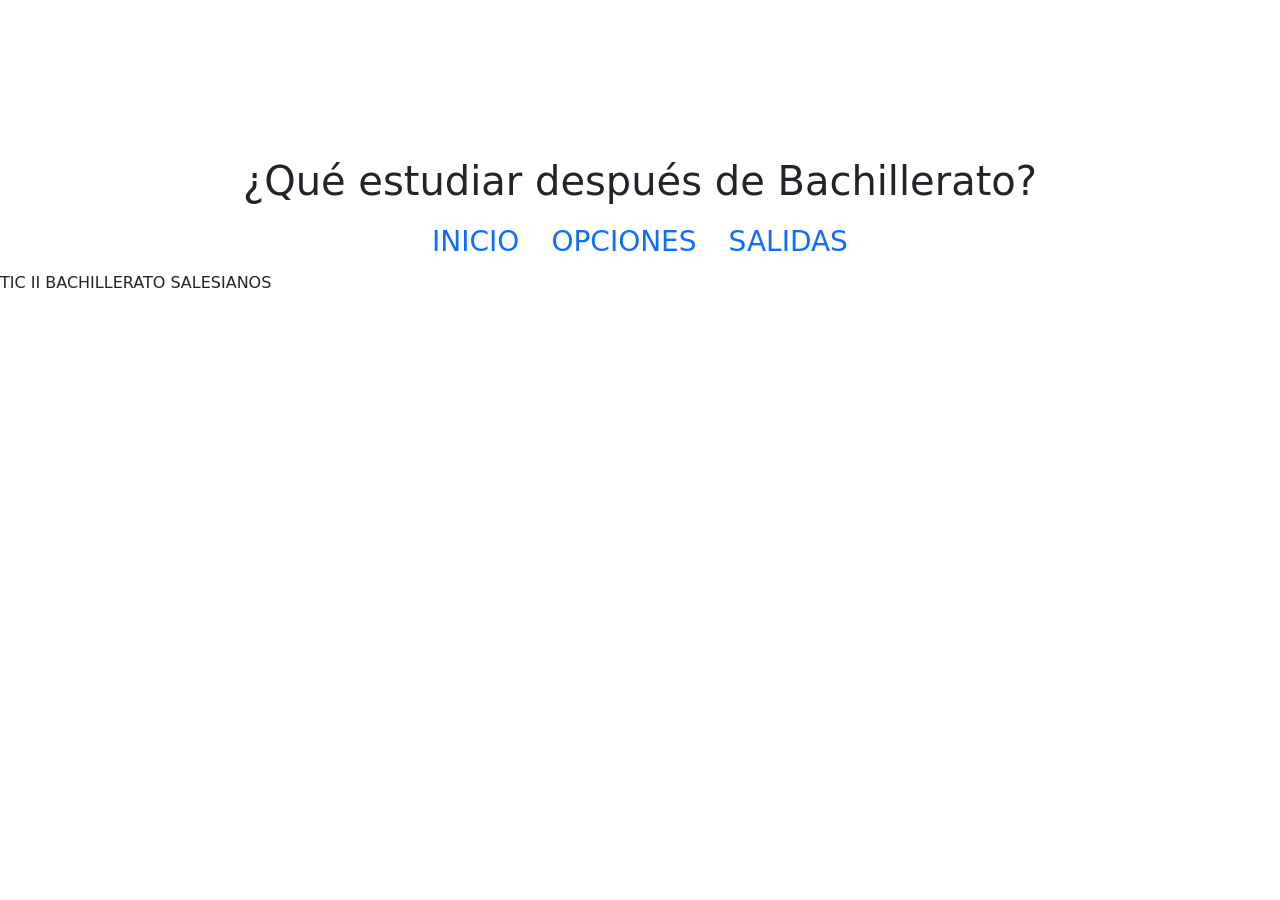
==== index.html @ a5628def "Create index.html" ====
<!DOCTYPE html>
<html lang="es">
    <head>
       <title>Grados Universitarios Tic</title>
       <link href="https://cdn.jsdelivr.net/npm/bootstrap@5.3.8/dist/css/bootstrap.min.css" rel="stylesheet" integrity="sha384-sRIl4kxILFvY47J16cr9ZwB07vP4J8+LH7qKQnuqkuIAvNWLzeN8tE5YBujZqJLB" crossorigin="anonymous">
       <link rel="icon" type="image/png" href="img1/logos.png">
       <meta charset="utf-8">
       <meta name="viewport" content="width=device-width, initial-scale=1">
       <link rel="stylesheet" href="./css/cositas.css">
    </head>
    
    <body class="backindex">

      <video autoplay muted loop playsinline class="video-fondo">
          <source src="./img1/335040_medium.mp4" type="video/mp4">
      </video>
  








      
      <div class="contenido">
  

  
          <h1 class="title text-center">¿Qué estudiar después de Bachillerato?</h1>
  
          <div class="raya"></div>
  
          <ul class="cristaly nav nav-pills justify-content-center fs-3 mt-7">
              <li class="nav-item">
                  <a class="nav-link" aria-current="page" href="./pag1.html">INICIO</a>
              </li>
  
              <li class="nav-item">
                  <a class="nav-link" href="./pag2.html">OPCIONES</a>
              </li>
  
              <li class="nav-item">
                  <a class="nav-link" href="./pag3.html">SALIDAS</a>
              </li>




          </ul>
  
      </div>
  
      <script src="https://cdn.jsdelivr.net/npm/bootstrap@5.3.8/dist/js/bootstrap.bundle.min.js"
          integrity="sha384-FKyoEForGlyvwx9Hj09JcYn3nv7wiPVlz7YYwJrWVcXK/BmnVDxM+D2scQbITxI"
          crossorigin="anonymous"></script>

    <footer class="sadiq">
        <p>TIC II BACHILLERATO SALESIANOS</p>
    </footer>


  </body>

</html>
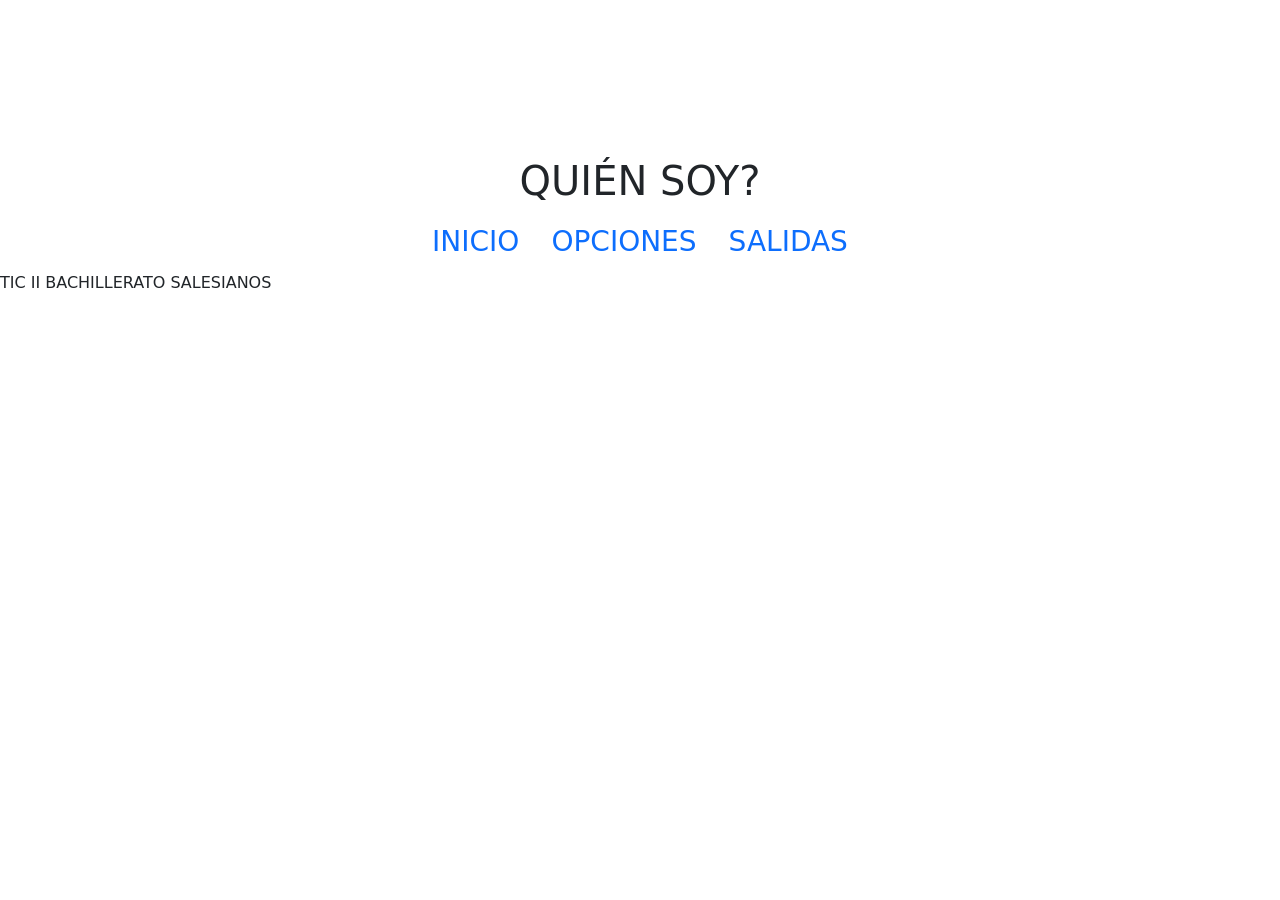
==== commit 77044636: "empecé el trabajo empecé la estructura de la tarea" ====
--- a/index.html
+++ b/index.html
@@ -1,12 +1,12 @@
 <!DOCTYPE html>
 <html lang="es">
     <head>
-       <title>Grados Universitarios Tic</title>
+       <title>Quién soy?</title>
        <link href="https://cdn.jsdelivr.net/npm/bootstrap@5.3.8/dist/css/bootstrap.min.css" rel="stylesheet" integrity="sha384-sRIl4kxILFvY47J16cr9ZwB07vP4J8+LH7qKQnuqkuIAvNWLzeN8tE5YBujZqJLB" crossorigin="anonymous">
-       <link rel="icon" type="image/png" href="img1/logos.png">
+       <link rel="icon" type="image/png" href="img2.png">
        <meta charset="utf-8">
        <meta name="viewport" content="width=device-width, initial-scale=1">
-       <link rel="stylesheet" href="./css/cositas.css">
+       <link rel="stylesheet" href="./css/styles.css">
     </head>
     
     <body class="backindex">
@@ -28,7 +28,7 @@
   
 
   
-          <h1 class="title text-center">¿Qué estudiar después de Bachillerato?</h1>
+          <h1 class="title text-center">QUIÉN SOY?</h1>
   
           <div class="raya"></div>
   
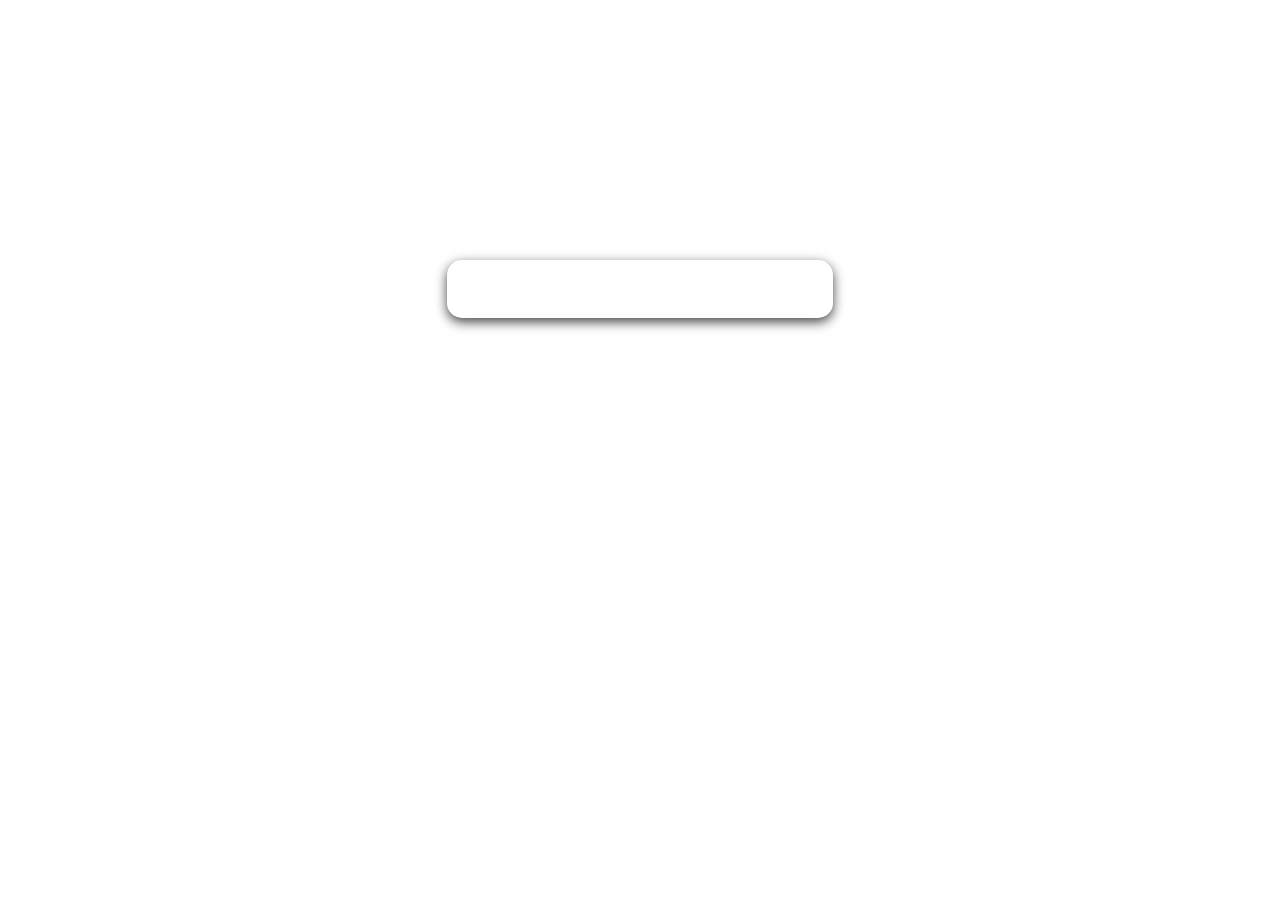
==== commit a7ee0ccb: "encarando el proyecto" ====
--- a/index.html
+++ b/index.html
@@ -3,7 +3,7 @@
     <head>
        <title>Quién soy?</title>
        <link href="https://cdn.jsdelivr.net/npm/bootstrap@5.3.8/dist/css/bootstrap.min.css" rel="stylesheet" integrity="sha384-sRIl4kxILFvY47J16cr9ZwB07vP4J8+LH7qKQnuqkuIAvNWLzeN8tE5YBujZqJLB" crossorigin="anonymous">
-       <link rel="icon" type="image/png" href="img2.png">
+       <link rel="icon" type="image/gif" href="./img2/mundo.gif">
        <meta charset="utf-8">
        <meta name="viewport" content="width=device-width, initial-scale=1">
        <link rel="stylesheet" href="./css/styles.css">
@@ -12,13 +12,8 @@
     <body class="backindex">
 
       <video autoplay muted loop playsinline class="video-fondo">
-          <source src="./img1/335040_medium.mp4" type="video/mp4">
+          <source src="./img2/fondillo.mp4" type="video/mp4">
       </video>
-  
-
-
-
-
 
 
 
@@ -28,26 +23,18 @@
   
 
   
-          <h1 class="title text-center">QUIÉN SOY?</h1>
+          <h1 class="title text-center">¿QUIÉN SOY?</h1>
   
           <div class="raya"></div>
   
           <ul class="cristaly nav nav-pills justify-content-center fs-3 mt-7">
               <li class="nav-item">
-                  <a class="nav-link" aria-current="page" href="./pag1.html">INICIO</a>
+                  <a class="nav-link" aria-current="page" href="./pagina1.html">QUIÉN SOY</a>
               </li>
   
               <li class="nav-item">
-                  <a class="nav-link" href="./pag2.html">OPCIONES</a>
+                  <a class="nav-link" href="./pagina1.html">PROYECTOS</a>
               </li>
-  
-              <li class="nav-item">
-                  <a class="nav-link" href="./pag3.html">SALIDAS</a>
-              </li>
-
-
-
-
           </ul>
   
       </div>
--- a/css/styles.css
+++ b/css/styles.css
@@ -0,0 +1,526 @@
+.title {
+    font-size: 60px;
+}
+
+.raya{
+    width: 700px;
+    height: 3px;
+    background-color: rgba(255, 255, 255, 0.663);
+    margin: 25px auto;
+    border-radius: 10px;
+}
+
+
+
+.rayon{
+    width: 200px;
+    height: 1px;
+    background-color: #0f0f10b2;
+    margin: 60px auto;
+    border-radius: 10px;
+}
+
+
+
+  
+.table-responsive {
+    width: 80%;
+    margin: 30px auto;
+    border-radius: 15px;
+    overflow-x: auto;
+    overflow-y: hidden;
+}
+
+
+
+.table-hover tbody tr:hover {
+    background-color: #e3f2fd;
+    transition: background-color 0.2s ease;
+}
+
+.cristal {
+    box-shadow: 0 4px 12px rgba(0, 0, 0, 0.212);
+    border-radius: 15px;
+    width: 33%;
+    max-width: 850px;
+    min-width: 350px;
+    margin: 0 auto;
+    padding: 8px 15px;
+}
+
+.cristaly {
+    box-shadow: 0 4px 12px rgba(0, 0, 0, 0.738);
+    border-radius: 15px;
+    width: 30%;
+    margin: 0 auto;
+}
+
+.backindex .nav-pills .nav-link {
+    color: white;
+}
+
+.nav-pills .nav-link {
+    color: #ffffffc0;
+    background-color: transparent;
+}
+
+
+
+.peter {
+    background-color: transparent ;
+    border: none ;
+    color: rgb(255, 255, 255) ;
+    box-shadow: none ;
+}
+
+
+
+.nav-pills .nav-link.active {
+    color: #ffffff;
+    background-color: rgba(0, 0, 0, 0.212);
+}
+
+.card {
+    background-color: rgba(255, 255, 255, 0.5);
+    border: none;
+}
+
+.card-body {
+    background-color: transparent;
+}
+
+
+.supeco {
+    color: #ffffff;
+    background-color: rgba(41, 41, 41, 0.466);
+}
+
+
+.card .btn-primary:hover {
+    background-color: rgba(0, 0, 0, 0.63);
+    color: white;
+}
+
+.backindex {
+    position: relative;
+    min-height: 100vh;
+    width: 100%;
+    overflow: hidden;
+    color: white;
+}
+
+.backindex .contenido {
+    padding-top: 15vh;
+}
+
+.video-fondo {
+    position: absolute;
+    top: 0;
+    left: 0;
+    width: 100%;
+    height: 100%;
+    object-fit: cover;
+    z-index: 0;
+}
+
+.contenido {
+    flex: 1 0 auto;
+    position: relative;
+    z-index: 2;
+}
+
+
+.backpages {
+    position: relative;
+    min-height: 100vh;
+    width: 100%;
+    overflow-x: hidden;
+    overflow-y: auto;
+    color: white;
+}
+
+.video-fondo2 {
+    position: fixed;
+    top: 0;
+    left: 0;
+    width: 100vw;
+    height: 100vh;
+    object-fit: cover;
+    z-index: -1;
+}
+
+
+.bryan {
+    box-shadow: 0 4px 12px rgba(214, 214, 214, 0.671);
+    border-radius: 15px;
+    width: 30%;
+    margin: 0 auto;
+
+}
+
+
+#offcanvasRight {
+    background: rgba(255, 255, 255, 0.35);
+    backdrop-filter: blur(15px);
+    -webkit-backdrop-filter: blur(15px);
+
+    border-left: 1px solid rgba(255, 255, 255, 0.4);
+    box-shadow: -5px 0 25px rgba(0, 0, 0, 0.15);
+}
+
+
+
+
+
+.acordeon-grados {
+    width: 85%;
+    margin: auto;
+}
+
+
+.acordeon-grados .accordion-item {
+    border: none;
+    border-radius: 15px;
+    overflow: hidden;
+    margin-bottom: 15px;
+    background-color: rgba(255, 255, 255, 0.93);
+    box-shadow: 0 4px 12px rgba(0, 0, 0, 0.15);
+}
+
+
+.acordeon-grados .accordion-button {
+    background-color: rgba(255, 255, 255, 0.93);
+    color: #222;
+    padding: 22px 25px;
+    box-shadow: none;
+}
+
+
+.acordeon-grados .accordion-button strong {
+    display: block;
+    font-size: 19px;
+}
+
+
+.acordeon-grados .accordion-button small {
+    display: block;
+    color: #777;
+    font-size: 13px;
+    margin-top: 4px;
+}
+
+
+.numero-acordeon {
+    font-size: 22px;
+    font-weight: bold;
+    color: #777;
+    margin-right: 20px;
+}
+
+
+.acordeon-grados .accordion-body {
+    padding: 25px 30px;
+    color: #333;
+    background-color: white;
+}
+
+.acordeon-grados .accordion-body h5 {
+    font-size: 16px;
+    font-weight: bold;
+    color: #222;
+}
+
+.acordeon-grados .accordion-body p,
+.acordeon-grados .accordion-body li {
+    font-size: 14px;
+    line-height: 1.7;
+}
+
+.acordeon-grados .accordion-body hr {
+    border-color: #ddd;
+    margin: 22px 0;
+}
+
+
+.acordeon-grados .accordion-button:hover {
+    background-color: #f5f5f5;
+}
+
+@media (max-width: 576px) {
+    .acordeon-grados {
+        width: 100%;
+    }
+
+    .acordeon-grados .accordion-button {
+        padding: 18px;
+    }
+
+    .acordeon-grados .accordion-body {
+        padding: 20px;
+    }
+}
+
+.manolo {
+     color: #000000a4 !important; 
+    text-align: center;
+}
+
+
+
+
+.carrusel-grado {
+    max-width: 1000px;
+    margin: auto;
+    border-radius: 20px;
+    overflow: hidden;
+    box-shadow: 0 8px 25px rgba(0,0,0,.25);
+}
+
+.carrusel-grado .carousel-item {
+    height: 430px;
+    position: relative;
+}
+
+.carrusel-grado .carousel-item img {
+    width: 100%;
+    height: 100%;
+    object-fit: cover;
+    filter: brightness(60%);
+}
+
+.texto-carrusel {
+    position: absolute;
+    bottom: 55px;
+    left: 9%;
+    right: 12%;
+    color: white;
+}
+
+.texto-carrusel span {
+    font-size: 12px;
+    letter-spacing: 2px;
+    opacity: .8;
+}
+
+.texto-carrusel h3 {
+    font-size: 34px;
+    font-weight: bold;
+    margin: 12px 0;
+}
+
+.texto-carrusel p {
+    max-width: 600px;
+    font-size: 15px;
+    line-height: 1.6;
+}
+
+@media (max-width: 576px) {
+    .carrusel-grado .carousel-item {
+        height: 350px;
+    }
+
+    .texto-carrusel h3 {
+        font-size: 24px;
+    }
+
+    .texto-carrusel p {
+        font-size: 13px;
+    }
+}
+
+
+.subtitulo-conclusion {
+    font-size: 12px;
+    letter-spacing: 3px;
+    color: rgba(255,255,255,.7);
+}
+
+.titulo-conclusion {
+    font-size: 42px;
+    font-weight: 700;
+    color: white;
+    margin: 12px 0;
+}
+
+.conclusion-item {
+    background: rgba(255,255,255,.88);
+    border: 1px solid rgba(255,255,255,.5);
+    border-radius: 20px;
+    color: #222;
+    box-shadow: 0 5px 20px rgba(0,0,0,.15);
+    transition: transform .3s;
+}
+
+.conclusion-item:hover {
+    transform: translateY(-6px);
+}
+
+.conclusion-item .card-body {
+    padding: 28px;
+}
+
+.numero-conclusion {
+    font-size: 13px;
+    letter-spacing: 2px;
+    color: #777;
+}
+
+.conclusion-item h3 {
+    font-size: 23px;
+    font-weight: 700;
+    margin-top: 18px;
+}
+
+.tipo-conclusion {
+    font-size: 13px;
+    font-weight: 600;
+    color: #777;
+    margin-bottom: 20px;
+}
+
+.conclusion-item p:last-child {
+    font-size: 14px;
+    line-height: 1.7;
+}
+
+.conclusion-final {
+    max-width: 850px;
+    margin-left: auto;
+    margin-right: auto;
+    color: white;
+    padding: 25px;
+}
+
+.conclusion-final h3 {
+    font-size: 25px;
+    font-weight: 600;
+}
+
+.conclusion-final p {
+    font-size: 15px;
+    line-height: 1.8;
+    color: rgba(255,255,255,.8);
+}
+
+@media (max-width: 576px) {
+    .titulo-conclusion {
+        font-size: 32px;
+    }
+}
+
+
+.introduccion {
+    max-width: 750px;
+    margin: 35px auto 60px;
+    padding: 0 20px;
+    color: white;
+}
+
+.introduccion p {
+    font-size: 16px;
+    line-height: 1.8;
+}
+
+a {
+    color: black;
+}
+
+.sadiq {
+    width: 100%;
+    padding: 15px;
+    text-align: center;
+    color: white;
+    background: transparent;
+    margin-top: auto;
+    position: relative;
+    z-index: 2;
+}
+
+.sadiq p {
+    margin: 0;
+}
+
+.backindex, .backpages {
+    min-height: 100vh;
+    display: flex;
+    flex-direction: column;
+}
+
+
+
+
+
+
+
+
+<!--adaptacion de no se-->
+
+
+/* RESPONSIVE */
+
+.title {
+    font-size: clamp(30px, 5vw, 60px);
+}
+
+.raya {
+    width: 85%;
+}
+
+.cristal, .cristaly {
+    width: fit-content;
+    max-width: 95%;
+    min-width: 0;
+    flex-wrap: wrap;
+}
+
+.table-responsive {
+    width: 95%;
+    overflow-x: auto;
+}
+
+.carrusel-grado {
+    width: 95%;
+}
+
+.texto-carrusel {
+    bottom: 25px;
+}
+
+#offcanvasRight {
+    width: min(420px, 90vw);
+}
+
+/* MÓVILES */
+
+@media (max-width: 576px) {
+    .title {
+        font-size: 32px;
+    }
+
+    .cristal .nav-link,
+    .cristaly .nav-link {
+        font-size: 14px;
+        padding: 8px;
+    }
+
+    .carrusel-grado .carousel-item {
+        height: 520px;
+    }
+
+    .texto-carrusel h3 {
+        font-size: 22px;
+    }
+
+    .texto-carrusel p {
+        font-size: 12px;
+    }
+
+    .titulo-conclusion {
+        font-size: 30px;
+    }
+}
+
+html, body {
+    max-width: 100%;
+    overflow-x: hidden;
+}
